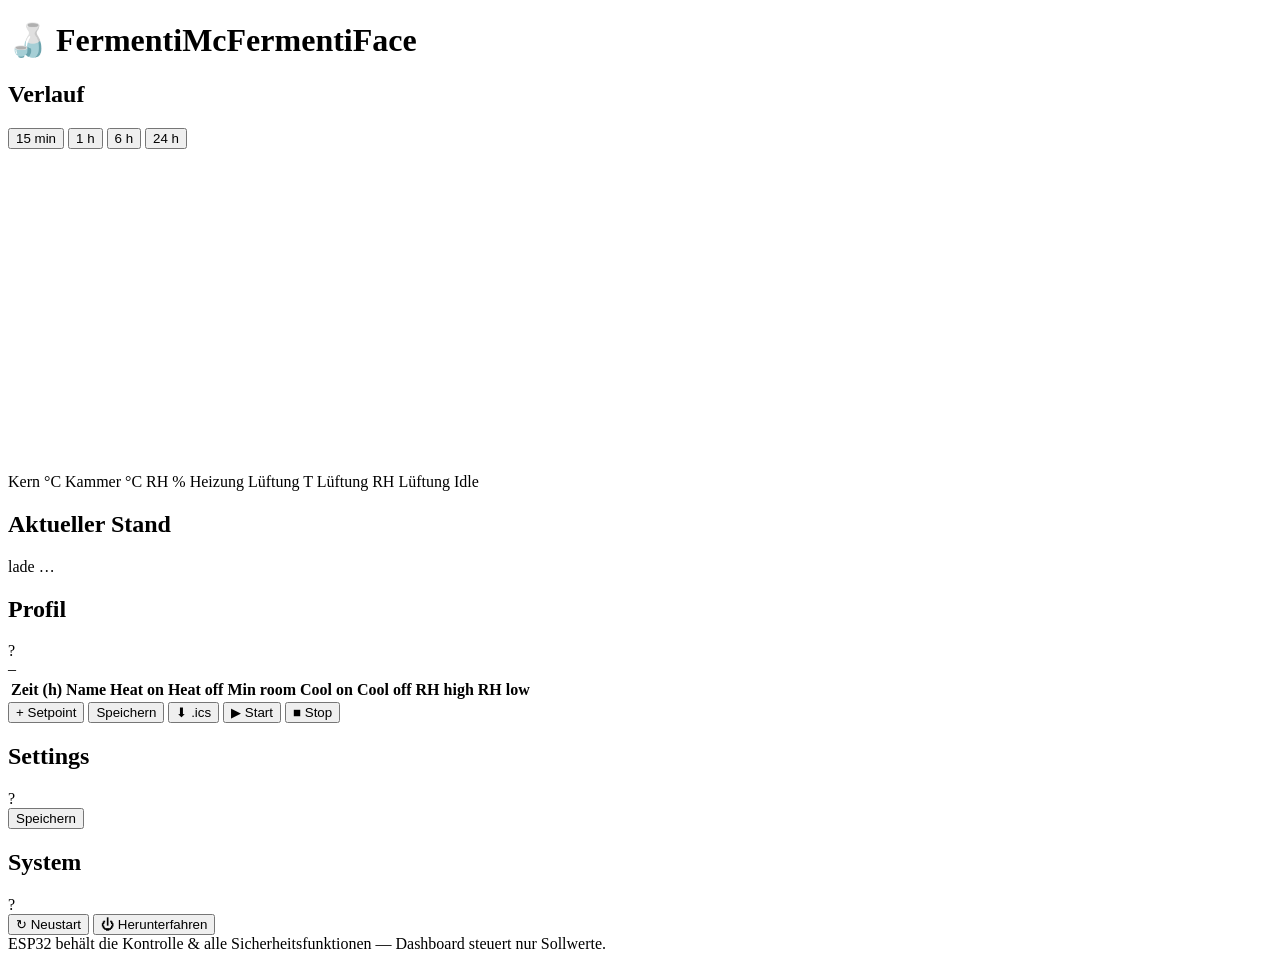
==== pi/templates/index.html @ a21965db "Dashboard: rewording, settings groups, step markers, help tooltips - Wording: Kurve/Profil->Profil, " ====
<!doctype html>
<html lang="de">
<head>
  <meta charset="utf-8">
  <meta name="viewport" content="width=device-width, initial-scale=1">
  <title>FermentiMcFermentiFace</title>
  <link rel="stylesheet" href="/static/style.css">
</head>
<body>
  <header>
    <h1>🍶 FermentiMcFermentiFace</h1>
  </header>

  <!-- ── Chart ─────────────────────────────────────────── -->
  <section class="card">
    <div class="card-head">
      <h2>Verlauf</h2>
      <div class="ranges" id="ranges">
        <button data-min="15">15 min</button>
        <button data-min="60" class="active">1 h</button>
        <button data-min="360">6 h</button>
        <button data-min="1440">24 h</button>
      </div>
    </div>
    <div class="chart-wrap">
      <canvas id="chart" width="900" height="320"></canvas>
      <div id="tip" class="tip" hidden></div>
    </div>
    <div class="legend">
      <span class="lg core">Kern °C</span>
      <span class="lg cham">Kammer °C</span>
      <span class="lg rh">RH %</span>
      <span class="lg heat">Heizung</span>
      <span class="lg ft">Lüftung T</span>
      <span class="lg frh">Lüftung RH</span>
      <span class="lg fi">Lüftung Idle</span>
    </div>
  </section>

  <!-- ── Current status ────────────────────────────────── -->
  <section class="card">
    <div class="card-head"><h2>Aktueller Stand</h2></div>
    <div id="live" class="stats off">lade …</div>
  </section>

  <!-- ── Profile editor ────────────────────────────────── -->
  <section class="card">
    <div class="card-head">
      <div class="htitle">
        <h2>Profil</h2>
        <span class="help" data-tip="Leere Felder werden vom vorherigen Setpoint übernommen (Forward-Merge). Beim Start wird eine Kalender-Datei (.ics) mit den Setpoints erstellt.">?</span>
      </div>
      <div id="profState" class="pill">–</div>
    </div>
    <table id="profTable">
      <thead>
        <tr>
          <th>Zeit (h)</th><th>Name</th>
          <th>Heat on</th><th>Heat off</th><th>Min room</th>
          <th>Cool on</th><th>Cool off</th>
          <th>RH high</th><th>RH low</th><th></th>
        </tr>
      </thead>
      <tbody id="profBody"></tbody>
    </table>
    <div class="btns">
      <button id="addPoint">+ Setpoint</button>
      <button id="saveProf">Speichern</button>
      <button id="dlIcs">⬇ .ics</button>
      <button id="startProf" class="go">▶ Start</button>
      <button id="stopProf" class="stop">■ Stop</button>
    </div>
  </section>

  <!-- ── Manual base setpoints ─────────────────────────── -->
  <section class="card">
    <div class="card-head">
      <div class="htitle">
        <h2>Settings</h2>
        <span class="help" data-tip="Gelten, wenn kein Profil läuft — und als Basis fürs Profil.">?</span>
      </div>
    </div>
    <div id="manualForm" class="mgroups"></div>
    <div class="btns">
      <button id="saveManual">Speichern</button>
    </div>
  </section>

  <!-- ── System ────────────────────────────────────────── -->
  <section class="card">
    <div class="card-head">
      <div class="htitle">
        <h2>System</h2>
        <span class="help" data-tip="Vor dem Stromtrennen herunterfahren und warten, bis die grüne LED am Pi aus ist — schützt die SD-Karte vor Beschädigung.">?</span>
      </div>
    </div>
    <div class="btns">
      <button id="btnReboot">↻ Neustart</button>
      <button id="btnShutdown" class="stop">⏻ Herunterfahren</button>
    </div>
  </section>

  <footer>ESP32 behält die Kontrolle &amp; alle Sicherheitsfunktionen — Dashboard steuert nur Sollwerte.</footer>

  <script src="/static/app.js"></script>
</body>
</html>
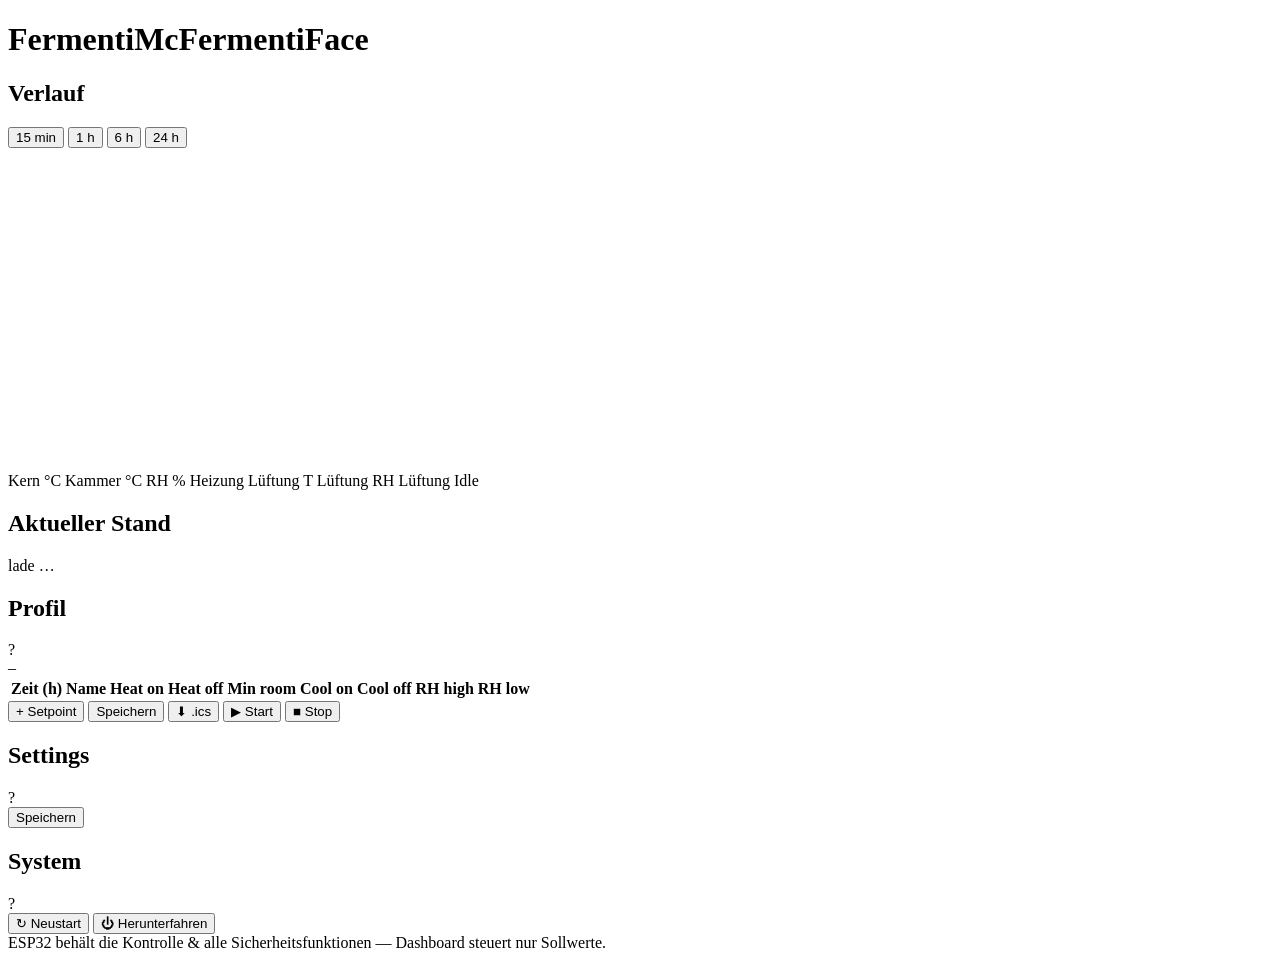
==== commit 97aac384: "Header: replace sake emoji with FMCFF logo; add favicon Logo moved to pi/static/fmcff_logo.png, size" ====
--- a/pi/templates/index.html
+++ b/pi/templates/index.html
@@ -4,11 +4,12 @@
   <meta charset="utf-8">
   <meta name="viewport" content="width=device-width, initial-scale=1">
   <title>FermentiMcFermentiFace</title>
+  <link rel="icon" href="/static/fmcff_logo.png">
   <link rel="stylesheet" href="/static/style.css">
 </head>
 <body>
   <header>
-    <h1>🍶 FermentiMcFermentiFace</h1>
+    <h1><img class="logo" src="/static/fmcff_logo.png" alt="">FermentiMcFermentiFace</h1>
   </header>
 
   <!-- ── Chart ─────────────────────────────────────────── -->
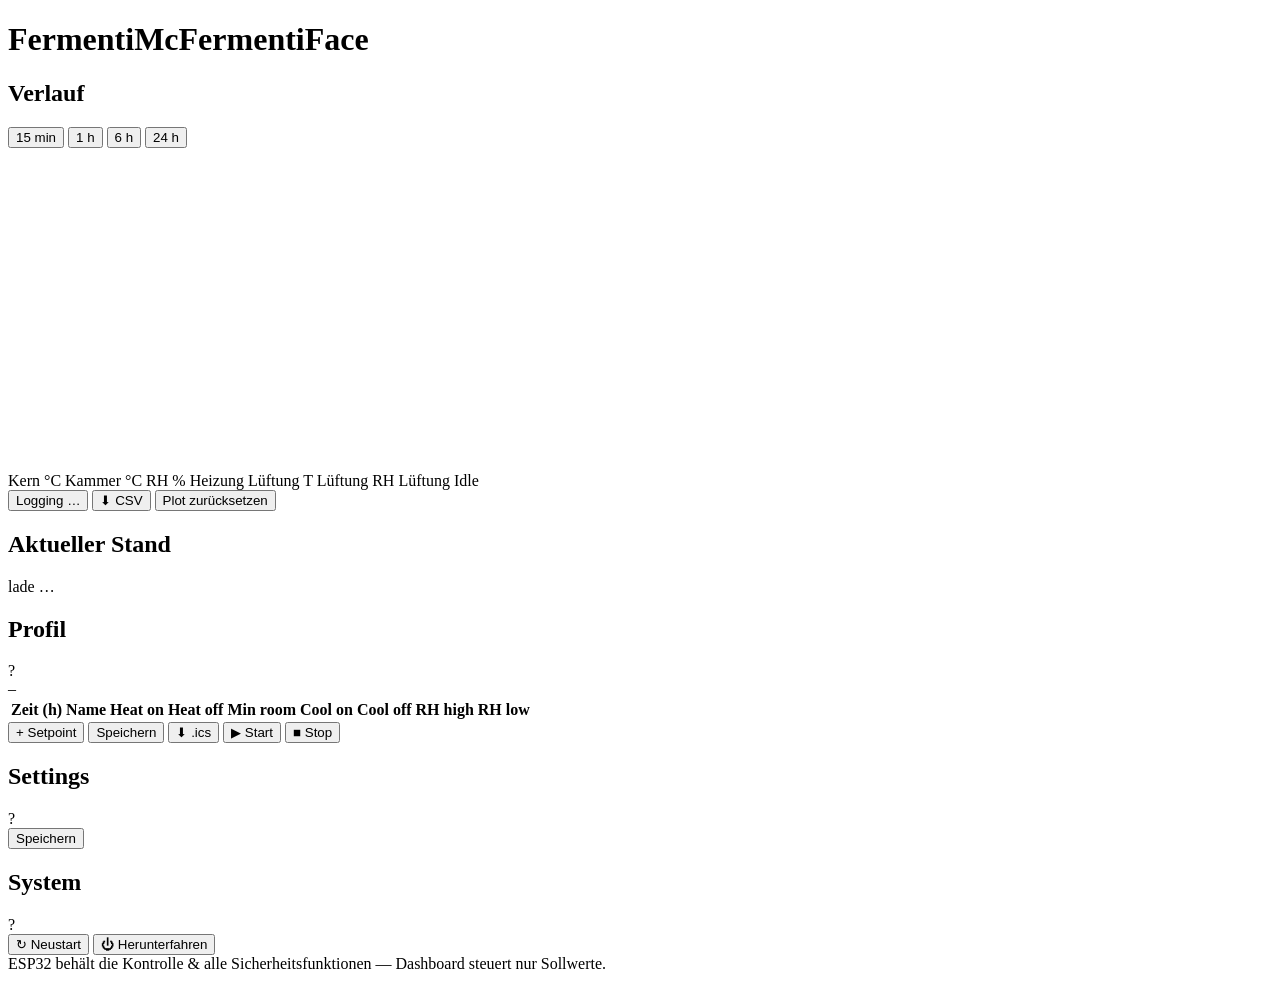
==== commit fbf2e19c: "Dashboard: logging on/off, full-DB CSV export, plot reset - server: logging_on flag gates telemetry+" ====
--- a/pi/templates/index.html
+++ b/pi/templates/index.html
@@ -35,6 +35,11 @@
       <span class="lg ft">Lüftung T</span>
       <span class="lg frh">Lüftung RH</span>
       <span class="lg fi">Lüftung Idle</span>
+    </div>
+    <div class="btns">
+      <button id="logToggle">Logging …</button>
+      <button id="csvExport">⬇ CSV</button>
+      <button id="plotReset" class="stop">Plot zurücksetzen</button>
     </div>
   </section>
 
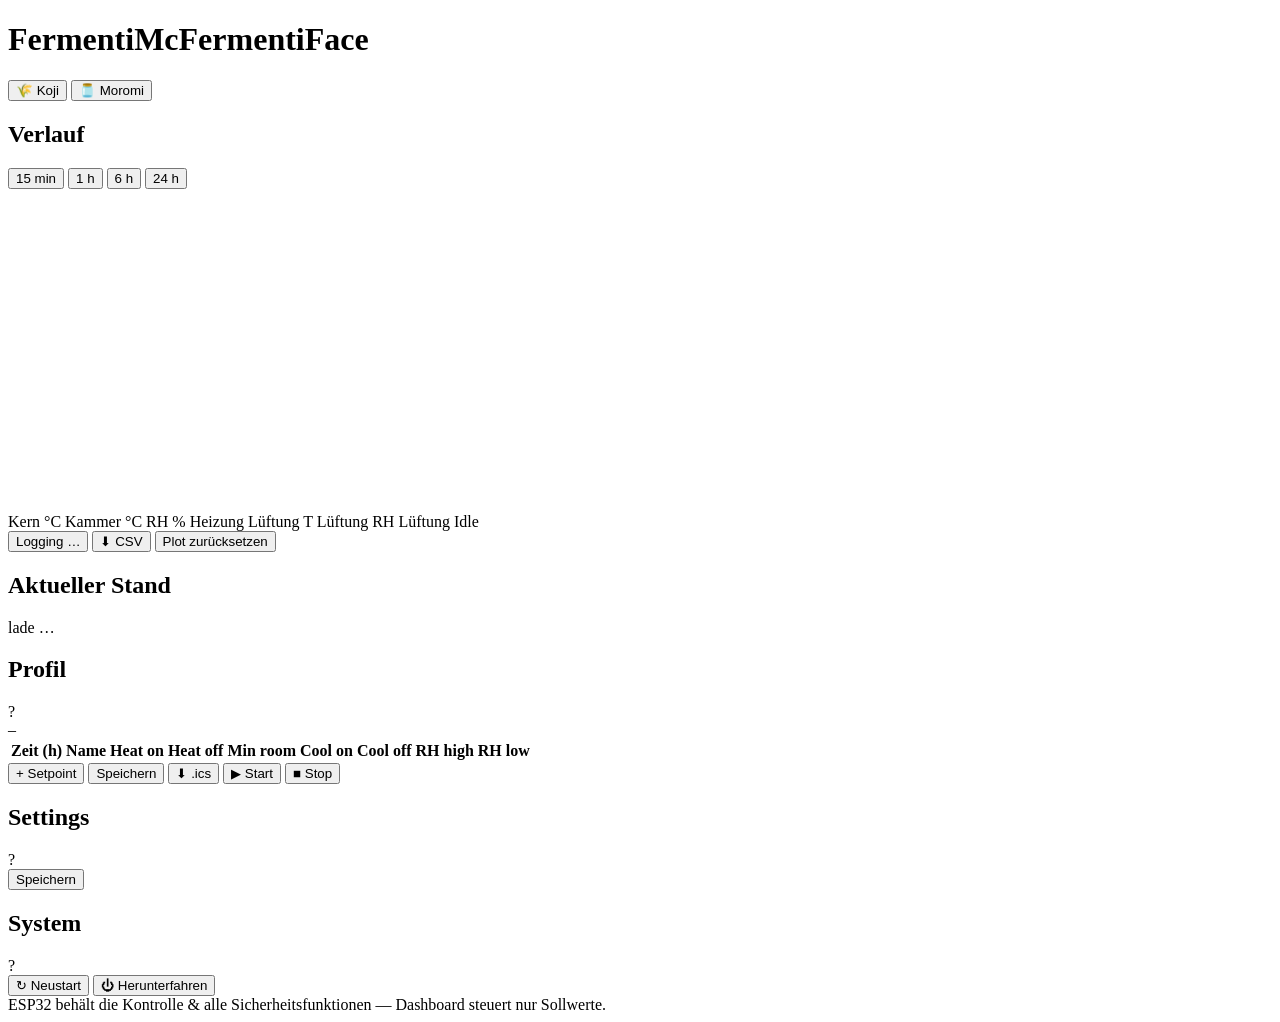
==== commit 7e7ef93e: "Add Moromi tracker: 2nd ESP32 (deep-sleep) + multi-device dashboard tabs - tracker/: standalone deep" ====
--- a/pi/templates/index.html
+++ b/pi/templates/index.html
@@ -12,99 +12,143 @@
     <h1><img class="logo" src="/static/fmcff_logo.png" alt="">FermentiMcFermentiFace</h1>
   </header>
 
-  <!-- ── Chart ─────────────────────────────────────────── -->
-  <section class="card">
-    <div class="card-head">
-      <h2>Verlauf</h2>
-      <div class="ranges" id="ranges">
-        <button data-min="15">15 min</button>
-        <button data-min="60" class="active">1 h</button>
-        <button data-min="360">6 h</button>
-        <button data-min="1440">24 h</button>
+  <div class="layout">
+    <nav class="sidenav" id="sidenav">
+      <button class="navbtn active" data-view="koji">🌾 Koji</button>
+      <button class="navbtn" data-view="moromi">🫙 Moromi</button>
+    </nav>
+
+    <main>
+    <!-- ══ KOJI view ═══════════════════════════════════════ -->
+    <div id="view-koji" class="view">
+
+      <section class="card">
+        <div class="card-head">
+          <h2>Verlauf</h2>
+          <div class="ranges" id="ranges">
+            <button data-min="15">15 min</button>
+            <button data-min="60" class="active">1 h</button>
+            <button data-min="360">6 h</button>
+            <button data-min="1440">24 h</button>
+          </div>
+        </div>
+        <div class="chart-wrap">
+          <canvas id="chart" width="900" height="320"></canvas>
+          <div id="tip" class="tip" hidden></div>
+        </div>
+        <div class="legend">
+          <span class="lg core">Kern °C</span>
+          <span class="lg cham">Kammer °C</span>
+          <span class="lg rh">RH %</span>
+          <span class="lg heat">Heizung</span>
+          <span class="lg ft">Lüftung T</span>
+          <span class="lg frh">Lüftung RH</span>
+          <span class="lg fi">Lüftung Idle</span>
+        </div>
+        <div class="btns">
+          <button id="logToggle">Logging …</button>
+          <button id="csvExport">⬇ CSV</button>
+          <button id="plotReset" class="stop">Plot zurücksetzen</button>
+        </div>
+      </section>
+
+      <section class="card">
+        <div class="card-head"><h2>Aktueller Stand</h2></div>
+        <div id="live" class="stats off">lade …</div>
+      </section>
+
+      <section class="card">
+        <div class="card-head">
+          <div class="htitle">
+            <h2>Profil</h2>
+            <span class="help" data-tip="Leere Felder werden vom vorherigen Setpoint übernommen (Forward-Merge). Beim Start wird eine Kalender-Datei (.ics) mit den Setpoints erstellt.">?</span>
+          </div>
+          <div id="profState" class="pill">–</div>
+        </div>
+        <table id="profTable">
+          <thead>
+            <tr>
+              <th>Zeit (h)</th><th>Name</th>
+              <th>Heat on</th><th>Heat off</th><th>Min room</th>
+              <th>Cool on</th><th>Cool off</th>
+              <th>RH high</th><th>RH low</th><th></th>
+            </tr>
+          </thead>
+          <tbody id="profBody"></tbody>
+        </table>
+        <div class="btns">
+          <button id="addPoint">+ Setpoint</button>
+          <button id="saveProf">Speichern</button>
+          <button id="dlIcs">⬇ .ics</button>
+          <button id="startProf" class="go">▶ Start</button>
+          <button id="stopProf" class="stop">■ Stop</button>
+        </div>
+      </section>
+
+      <section class="card">
+        <div class="card-head">
+          <div class="htitle">
+            <h2>Settings</h2>
+            <span class="help" data-tip="Gelten, wenn kein Profil läuft — und als Basis fürs Profil.">?</span>
+          </div>
+        </div>
+        <div id="manualForm" class="mgroups"></div>
+        <div class="btns">
+          <button id="saveManual">Speichern</button>
+        </div>
+      </section>
+
+    </div><!-- /view-koji -->
+
+    <!-- ══ MOROMI view ═════════════════════════════════════ -->
+    <div id="view-moromi" class="view" hidden>
+
+      <section class="card">
+        <div class="card-head">
+          <h2>Moromi — Verlauf</h2>
+          <div class="ranges" id="mRanges">
+            <button data-min="360">6 h</button>
+            <button data-min="1440" class="active">24 h</button>
+            <button data-min="10080">7 T</button>
+            <button data-min="43200">30 T</button>
+          </div>
+        </div>
+        <div class="chart-wrap">
+          <canvas id="mChart" width="900" height="300"></canvas>
+          <div id="mTip" class="tip" hidden></div>
+        </div>
+        <div class="legend">
+          <span class="lg core">Temperatur °C</span>
+          <span class="lg batt">Batterie V</span>
+        </div>
+        <div class="btns">
+          <button id="mCsv">⬇ CSV</button>
+        </div>
+      </section>
+
+      <section class="card">
+        <div class="card-head"><h2>Aktueller Stand</h2></div>
+        <div id="mLive" class="stats off">lade …</div>
+      </section>
+
+    </div><!-- /view-moromi -->
+
+    <!-- ══ System (common to both) ═════════════════════════ -->
+    <section class="card">
+      <div class="card-head">
+        <div class="htitle">
+          <h2>System</h2>
+          <span class="help" data-tip="Vor dem Stromtrennen herunterfahren und warten, bis die grüne LED am Pi aus ist — schützt die SD-Karte vor Beschädigung.">?</span>
+        </div>
       </div>
-    </div>
-    <div class="chart-wrap">
-      <canvas id="chart" width="900" height="320"></canvas>
-      <div id="tip" class="tip" hidden></div>
-    </div>
-    <div class="legend">
-      <span class="lg core">Kern °C</span>
-      <span class="lg cham">Kammer °C</span>
-      <span class="lg rh">RH %</span>
-      <span class="lg heat">Heizung</span>
-      <span class="lg ft">Lüftung T</span>
-      <span class="lg frh">Lüftung RH</span>
-      <span class="lg fi">Lüftung Idle</span>
-    </div>
-    <div class="btns">
-      <button id="logToggle">Logging …</button>
-      <button id="csvExport">⬇ CSV</button>
-      <button id="plotReset" class="stop">Plot zurücksetzen</button>
-    </div>
-  </section>
+      <div class="btns">
+        <button id="btnReboot">↻ Neustart</button>
+        <button id="btnShutdown" class="stop">⏻ Herunterfahren</button>
+      </div>
+    </section>
 
-  <!-- ── Current status ────────────────────────────────── -->
-  <section class="card">
-    <div class="card-head"><h2>Aktueller Stand</h2></div>
-    <div id="live" class="stats off">lade …</div>
-  </section>
-
-  <!-- ── Profile editor ────────────────────────────────── -->
-  <section class="card">
-    <div class="card-head">
-      <div class="htitle">
-        <h2>Profil</h2>
-        <span class="help" data-tip="Leere Felder werden vom vorherigen Setpoint übernommen (Forward-Merge). Beim Start wird eine Kalender-Datei (.ics) mit den Setpoints erstellt.">?</span>
-      </div>
-      <div id="profState" class="pill">–</div>
-    </div>
-    <table id="profTable">
-      <thead>
-        <tr>
-          <th>Zeit (h)</th><th>Name</th>
-          <th>Heat on</th><th>Heat off</th><th>Min room</th>
-          <th>Cool on</th><th>Cool off</th>
-          <th>RH high</th><th>RH low</th><th></th>
-        </tr>
-      </thead>
-      <tbody id="profBody"></tbody>
-    </table>
-    <div class="btns">
-      <button id="addPoint">+ Setpoint</button>
-      <button id="saveProf">Speichern</button>
-      <button id="dlIcs">⬇ .ics</button>
-      <button id="startProf" class="go">▶ Start</button>
-      <button id="stopProf" class="stop">■ Stop</button>
-    </div>
-  </section>
-
-  <!-- ── Manual base setpoints ─────────────────────────── -->
-  <section class="card">
-    <div class="card-head">
-      <div class="htitle">
-        <h2>Settings</h2>
-        <span class="help" data-tip="Gelten, wenn kein Profil läuft — und als Basis fürs Profil.">?</span>
-      </div>
-    </div>
-    <div id="manualForm" class="mgroups"></div>
-    <div class="btns">
-      <button id="saveManual">Speichern</button>
-    </div>
-  </section>
-
-  <!-- ── System ────────────────────────────────────────── -->
-  <section class="card">
-    <div class="card-head">
-      <div class="htitle">
-        <h2>System</h2>
-        <span class="help" data-tip="Vor dem Stromtrennen herunterfahren und warten, bis die grüne LED am Pi aus ist — schützt die SD-Karte vor Beschädigung.">?</span>
-      </div>
-    </div>
-    <div class="btns">
-      <button id="btnReboot">↻ Neustart</button>
-      <button id="btnShutdown" class="stop">⏻ Herunterfahren</button>
-    </div>
-  </section>
+    </main>
+  </div>
 
   <footer>ESP32 behält die Kontrolle &amp; alle Sicherheitsfunktionen — Dashboard steuert nur Sollwerte.</footer>
 
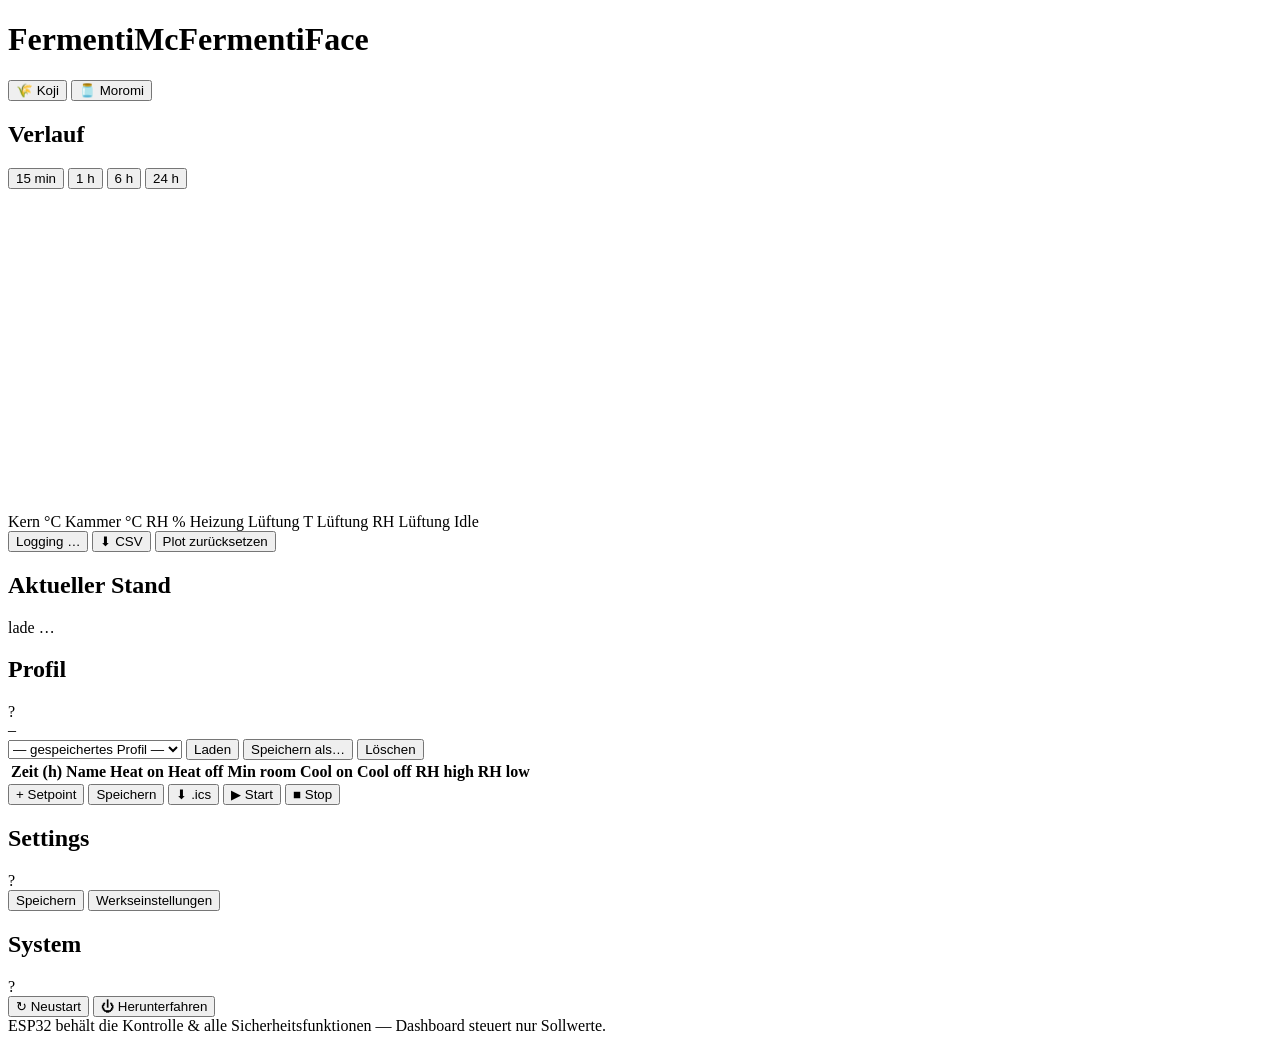
==== commit 7deb7945: "Harmonised factory defaults, drop min_room constraint, idle-time + reset + profile library - remove " ====
--- a/pi/templates/index.html
+++ b/pi/templates/index.html
@@ -65,6 +65,12 @@
           </div>
           <div id="profState" class="pill">–</div>
         </div>
+        <div class="proflib">
+          <select id="profSelect"><option value="">— gespeichertes Profil —</option></select>
+          <button id="loadProf">Laden</button>
+          <button id="saveAsProf">Speichern als…</button>
+          <button id="delProf" class="stop">Löschen</button>
+        </div>
         <table id="profTable">
           <thead>
             <tr>
@@ -95,6 +101,7 @@
         <div id="manualForm" class="mgroups"></div>
         <div class="btns">
           <button id="saveManual">Speichern</button>
+          <button id="resetManual" class="stop">Werkseinstellungen</button>
         </div>
       </section>
 
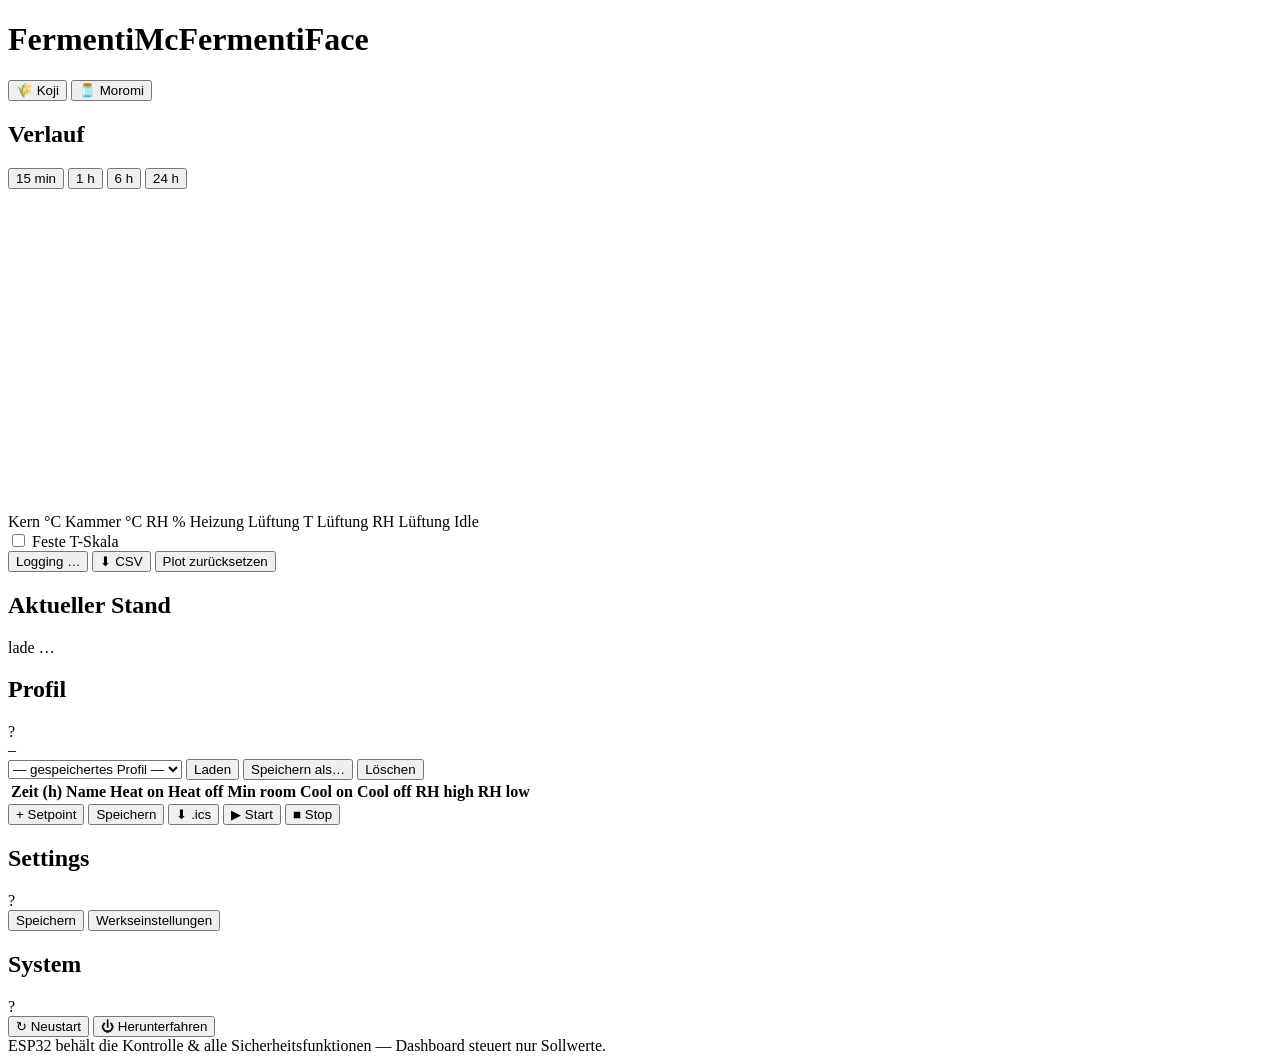
==== commit ef8f8b16: "Chart: outlier-robust auto-scale + manual T-scale toggle + clip - ignore implausible temps (<-20 / >" ====
--- a/pi/templates/index.html
+++ b/pi/templates/index.html
@@ -44,6 +44,12 @@
           <span class="lg ft">Lüftung T</span>
           <span class="lg frh">Lüftung RH</span>
           <span class="lg fi">Lüftung Idle</span>
+        </div>
+        <div class="scalectl">
+          <label><input type="checkbox" id="scaleManual"> Feste T-Skala</label>
+          <span id="scaleInputs" hidden>
+            <input type="number" id="scaleTmin" step="1"> – <input type="number" id="scaleTmax" step="1"> °C
+          </span>
         </div>
         <div class="btns">
           <button id="logToggle">Logging …</button>
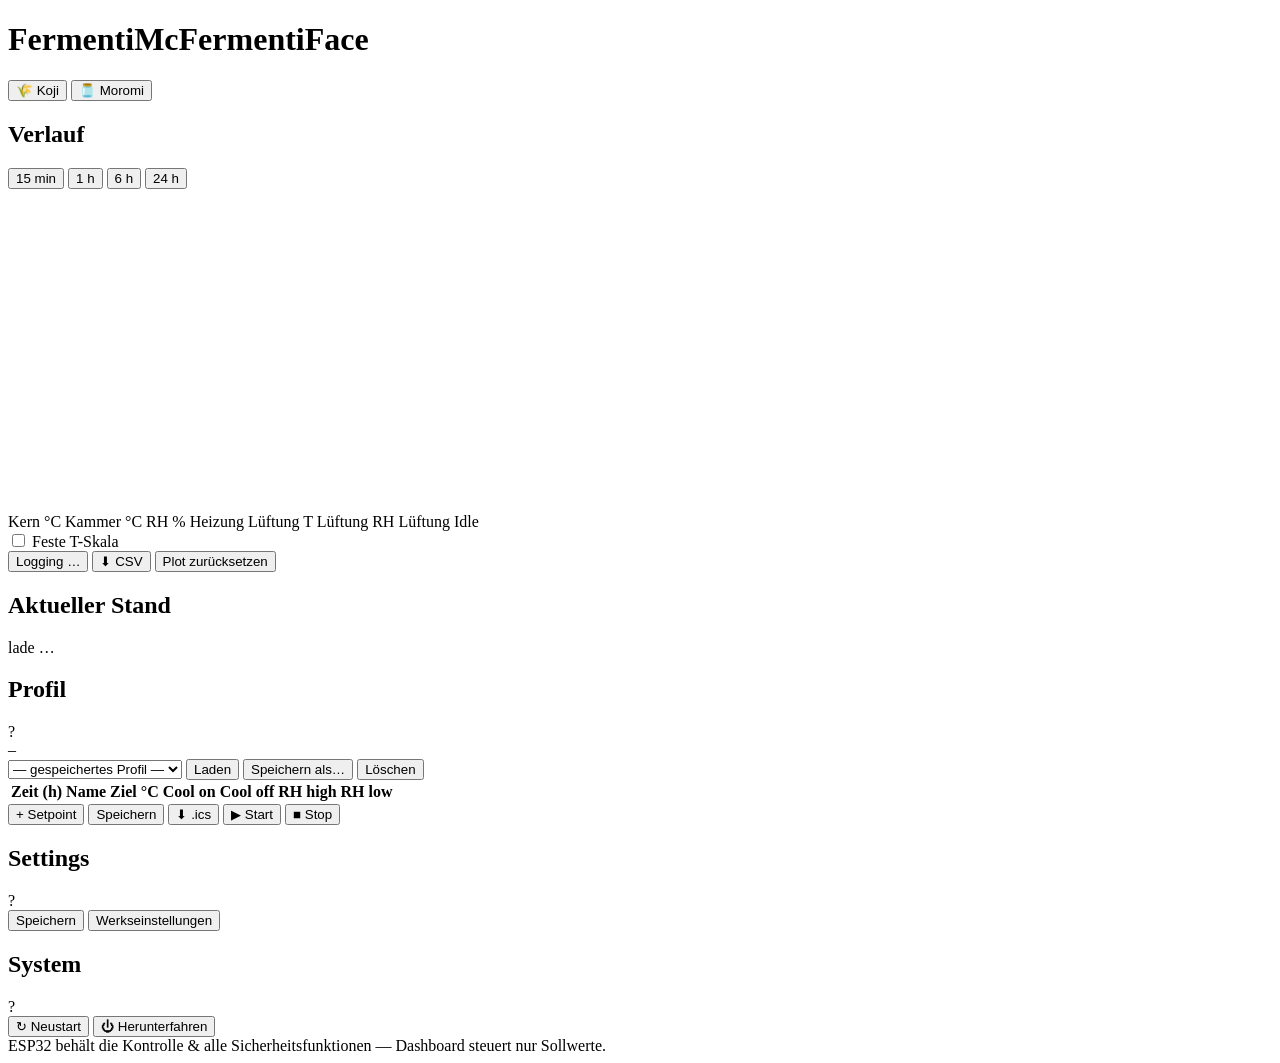
==== commit 154b6ab2: "dashboard: Ziel-T heating in profile editor + settings (2c) Profile table heating column collapses t" ====
--- a/pi/templates/index.html
+++ b/pi/templates/index.html
@@ -81,7 +81,7 @@
           <thead>
             <tr>
               <th>Zeit (h)</th><th>Name</th>
-              <th>Heat on</th><th>Heat off</th><th>Min room</th>
+              <th>Ziel °C</th>
               <th>Cool on</th><th>Cool off</th>
               <th>RH high</th><th>RH low</th><th></th>
             </tr>
